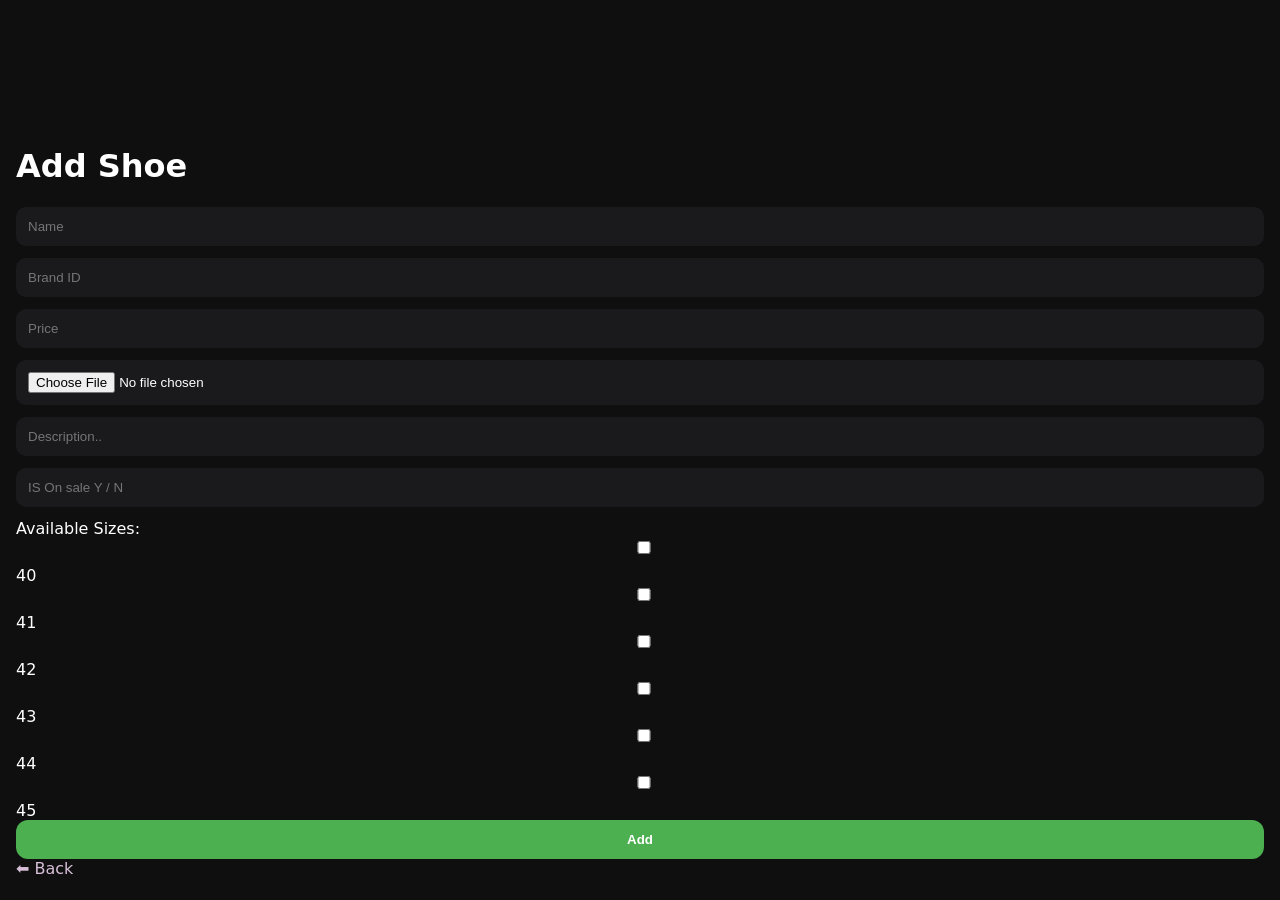
==== templates/add.html @ 04ef5ae2 "initial deploy" ====
<!DOCTYPE html>
<html>

<head>
  <title>Add Shoe</title>
  <link rel="stylesheet" href="/static/style.css">
</head>

<body>

  <div class="container">
    <h1>Add Shoe</h1>

    <form method="POST" enctype="multipart/form-data">
      <input name="name" placeholder="Name" required>
      <input name="b_id" placeholder="Brand ID" required>
      <input name="price" placeholder="Price" required>

      <input type="file" name="image" required>

      <input name="desc" placeholder="Description.." required>
      <input name="onsale" placeholder="IS On sale Y / N" required>

      <div>
        <label>Available Sizes:</label><br>

        <label><input type="checkbox" name="sizes" value="40"> 40</label>
        <label><input type="checkbox" name="sizes" value="41"> 41</label>
        <label><input type="checkbox" name="sizes" value="42"> 42</label>
        <label><input type="checkbox" name="sizes" value="43"> 43</label>
        <label><input type="checkbox" name="sizes" value="44"> 44</label>
        <label><input type="checkbox" name="sizes" value="45"> 45</label>
      </div>
      <button type="submit">Add</button>
    </form>

    <a href="/">⬅ Back</a>
  </div>

</body>

</html>
---- static/style.css ----
/* ---------- RESET / BASE ---------- */
*,
*::before,
*::after {
  box-sizing: border-box;
}

html, body {
  margin: 0;
  padding: 0;
  overflow-x: hidden;
  font-family: system-ui, -apple-system, sans-serif;
  background: #0f0f10;
  color: #fff;
}

/* ---------- HEADER (PREMIUM) ---------- */
.header {
  position: fixed;
  top: 0;
  left: 0;
  width: 100%;
  z-index: 1000;

  padding: 14px 16px 12px;

  background: rgba(15, 15, 16, 0.75);
  backdrop-filter: blur(12px);

  border-bottom: 1px solid rgba(255,255,255,0.05);
}

/* top row */
.topbar {
  display: flex;
  align-items: center;
  justify-content: space-between;
  margin-bottom: 10px;
}

.topbar h1 {
  font-size: 18px;
  margin: 0;
  font-weight: 600;
  letter-spacing: 0.5px;
}

/* add button */
.add-btn {
  text-decoration: none;
  font-size: 13px;
  padding: 6px 10px;
  border-radius: 8px;
  background: #1f1f23;
  color: #fff;
  transition: 0.2s;
}

.add-btn:hover {
  background: #2a2a2e;
}

/* ---------- SEARCH BAR ---------- */
.search-wrapper {
  position: relative;
}

.search-wrapper input {
  width: 100%;
  padding: 12px 14px 12px 38px;

  border-radius: 14px;
  border: none;
  outline: none;

  background: #1a1a1d;
  color: white;

  font-size: 14px;

  transition: all 0.25s ease;
}

/* icon */
.search-wrapper::before {
  content: "🔍";
  position: absolute;
  left: 12px;
  top: 50%;
  transform: translateY(-50%);
  opacity: 0.6;
}

/* focus effect */
.search-wrapper input:focus {
  background: #222;
  box-shadow: 0 0 0 2px rgba(76, 175, 80, 0.4);
  transform: scale(1.02);
}

/* ---------- MAIN CONTENT ---------- */
.container {
  padding: 16px;
  margin-top: 110px; /* space for fixed header */
}

/* ---------- CARDS ---------- */
.card {
  background: #1a1a1d;
  padding: 12px;
  margin-bottom: 14px;
  border-radius: 16px;

  transition: 0.25s ease;
}

.card:hover {
  transform: translateY(-4px);
  box-shadow: 0 8px 20px rgba(0,0,0,0.4);
}

.card img {
  width: 100%;
  border-radius: 12px;
  display: block;
}

.card h3 {
  margin: 10px 0 4px;
  font-size: 15px;
}

.card p {
  margin: 0;
  font-weight: 600;
  opacity: 0.85;
}

/* delete button */
.delete {
  display: inline-block;
  margin-top: 8px;

  font-size: 13px;
  padding: 6px 10px;

  border-radius: 8px;
  text-decoration: none;

  background: rgba(255, 0, 0, 0.15);
  color: #ff4d4d;

  transition: 0.2s;
}

.delete:hover {
  background: rgba(255, 0, 0, 0.25);
}

/* ---------- ADD PAGE FORM ---------- */
form input {
  width: 100%;
  padding: 12px;
  margin-bottom: 12px;

  border-radius: 10px;
  border: none;
  outline: none;

  background: #1a1a1d;
  color: white;
}

form button {
  width: 100%;
  padding: 12px;

  border-radius: 12px;
  border: none;

  background: #4caf50;
  color: white;
  font-weight: 600;

  transition: 0.2s;
}

form button:hover {
  background: #43a047;
}

/* ---------- EMPTY STATE ---------- */
#results p {
  text-align: center;
  opacity: 0.6;
  margin-top: 20px;
}


a {
    text-decoration: none;
    color: thistle;
}


.copy-btn {
  display: inline-block;
  margin-top: 8px;

  font-size: 13px;
  padding: 6px 10px;

  border-radius: 8px;
  text-decoration: none;

  background: rgba(0, 119, 255, 0.15);
  color: #4d9aff;

  transition: 0.2s;
}

.copy-btn:hover {
  cursor: pointer;
}
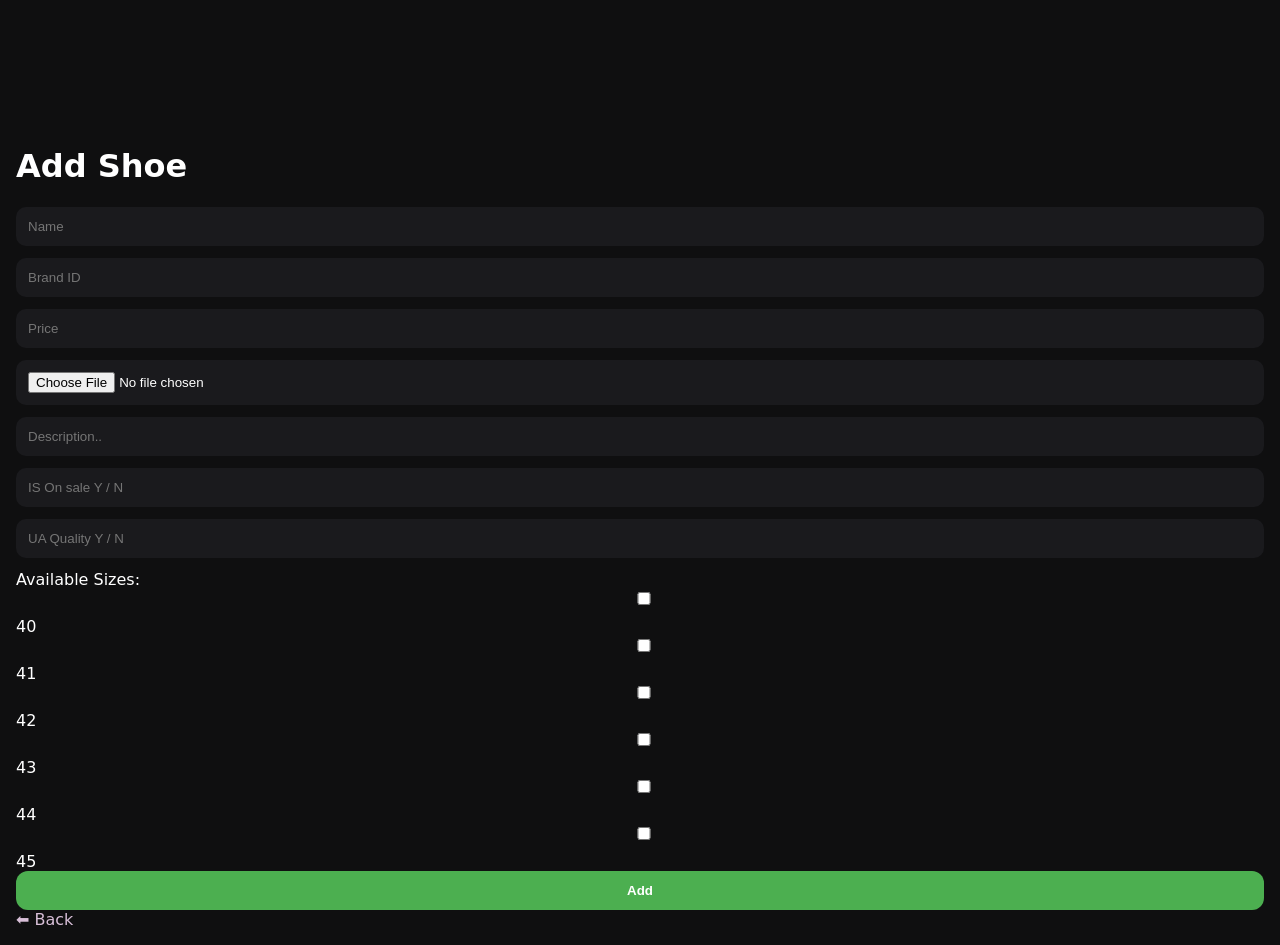
==== commit 8a3eb72b: "Added new feature" ====
--- a/templates/add.html
+++ b/templates/add.html
@@ -4,6 +4,7 @@
 <head>
   <title>Add Shoe</title>
   <link rel="stylesheet" href="/static/style.css">
+  <meta name="viewport" content="width=device-width, initial-scale=1.0">
 </head>
 
 <body>
@@ -20,6 +21,7 @@
 
       <input name="desc" placeholder="Description.." required>
       <input name="onsale" placeholder="IS On sale Y / N" required>
+      <input name="uaq" placeholder="UA Quality Y / N" required>
 
       <div>
         <label>Available Sizes:</label><br>
--- a/static/style.css
+++ b/static/style.css
@@ -223,3 +223,126 @@
   cursor: pointer;
 }
 
+
+/* ---------- MOBILE OPTIMIZATION ---------- */
+@media (max-width: 600px) {
+
+  /* HEADER */
+  .header {
+    padding: 10px 12px 10px;
+  }
+
+  .topbar {
+    margin-bottom: 8px;
+  }
+
+  .topbar h1 {
+    font-size: 16px;
+  }
+
+  .add-btn {
+    font-size: 12px;
+    padding: 5px 8px;
+  }
+
+  /* SEARCH */
+  .search-wrapper input {
+    padding: 10px 12px 10px 34px;
+    font-size: 13px;
+    border-radius: 12px;
+  }
+
+  /* MAIN CONTAINER */
+  .container {
+    padding: 12px;
+    margin-top: 95px;
+  }
+
+  /* CARDS */
+  .card {
+    padding: 10px;
+    border-radius: 14px;
+  }
+
+  .card h3 {
+    font-size: 14px;
+  }
+
+  .card p {
+    font-size: 13px;
+  }
+
+  /* BUTTONS (better touch targets) */
+  .delete,
+  .copy-btn {
+    font-size: 12px;
+    padding: 8px 10px;
+    border-radius: 10px;
+  }
+
+  /* FORM */
+  form input {
+    padding: 10px;
+    font-size: 14px;
+  }
+
+  form button {
+    padding: 12px;
+    font-size: 14px;
+  }
+
+}
+
+/* ---------- EXTRA SMALL (tight phones) ---------- */
+@media (max-width: 400px) {
+
+  .topbar h1 {
+    font-size: 15px;
+  }
+
+  .add-btn {
+    padding: 4px 7px;
+    font-size: 11px;
+  }
+
+  .container {
+    padding: 10px;
+  }
+
+}
+
+.card img {
+  aspect-ratio: 1 / 1;
+  object-fit: cover;
+}
+
+/* ---------- HARD MOBILE FIX ---------- */
+@media (max-width: 600px) {
+
+  body {
+    padding: 20px;
+  }
+
+  .login-box {
+    width: 100% !important;
+    max-width: 100% !important;
+
+    padding: 32px 24px !important;
+
+    border-radius: 18px;
+  }
+
+  .login-box h2 {
+    font-size: 22px;
+  }
+
+  .input-group input {
+    padding: 16px !important;
+    font-size: 16px !important; /* prevents iOS zoom */
+  }
+
+  button {
+    padding: 16px !important;
+    font-size: 16px !important;
+  }
+}
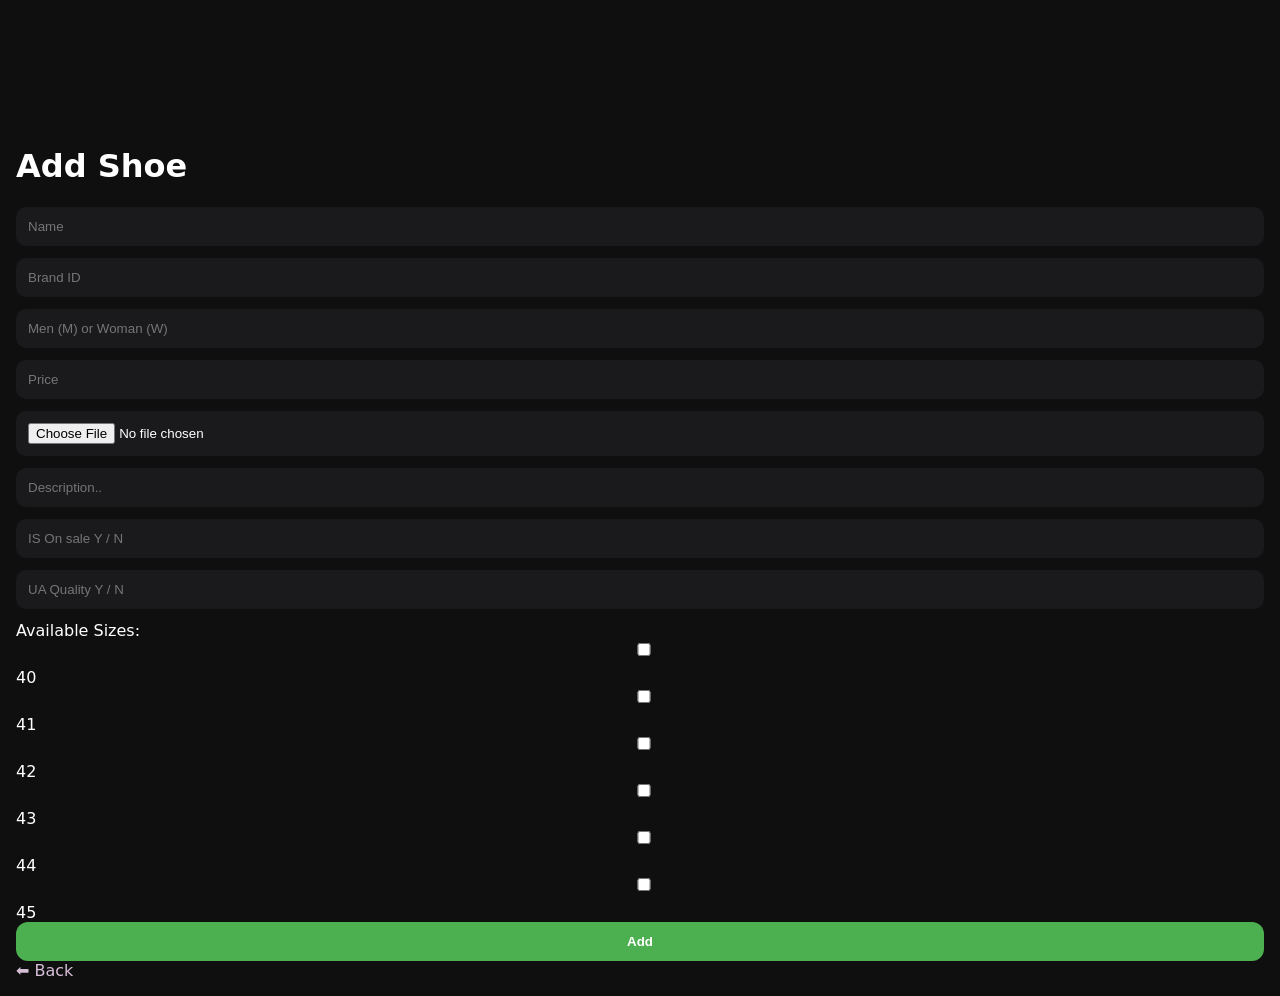
==== commit 5270ba5a: "Added a new feature again" ====
--- a/templates/add.html
+++ b/templates/add.html
@@ -15,6 +15,7 @@
     <form method="POST" enctype="multipart/form-data">
       <input name="name" placeholder="Name" required>
       <input name="b_id" placeholder="Brand ID" required>
+      <input name="mn" placeholder="Men (M) or Woman (W)" required>
       <input name="price" placeholder="Price" required>
 
       <input type="file" name="image" required>
